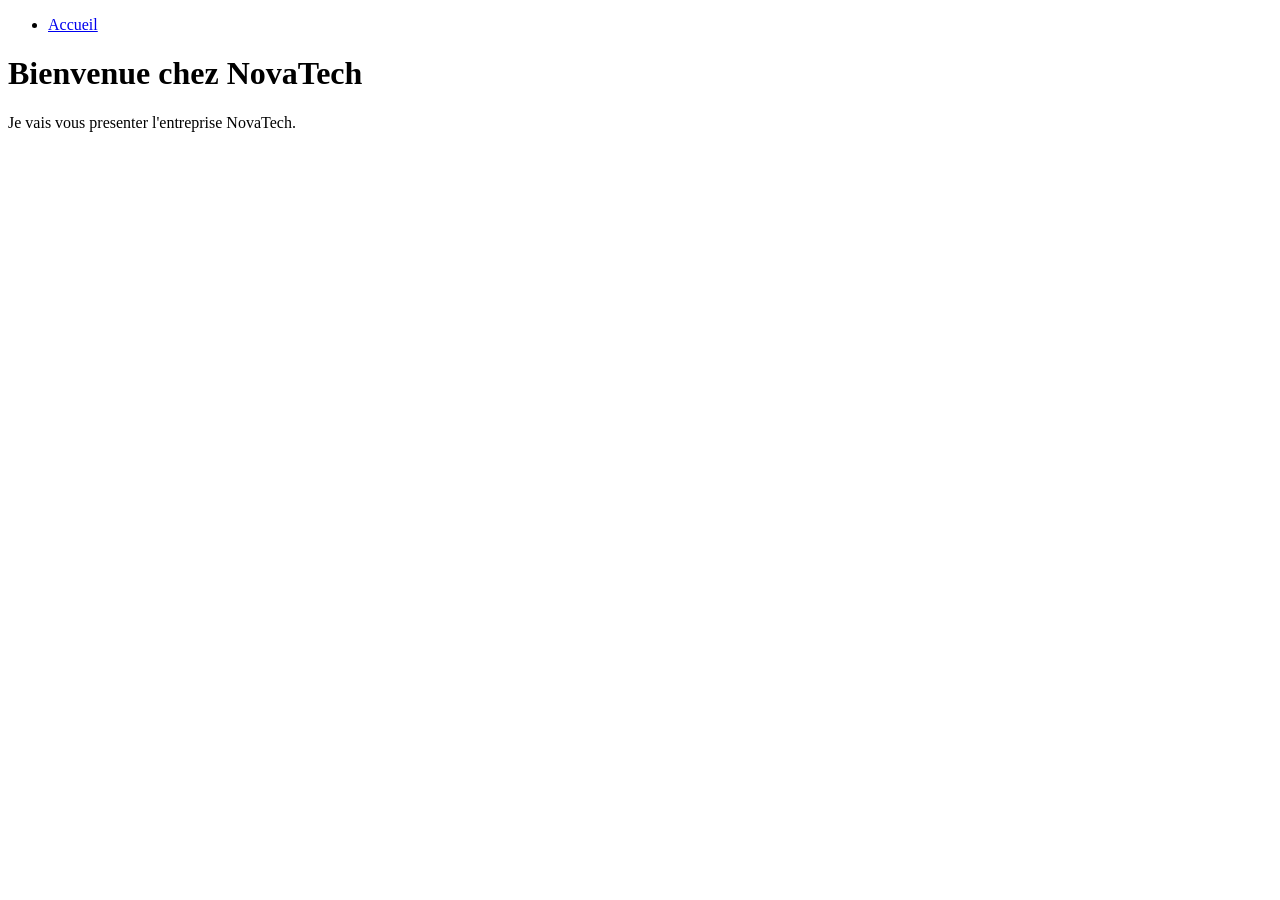
==== index.html @ b01ba2cc "voici la première page du projet" ====
<!DOCTYPE html>
<html lang="fr">
<head>
    <meta charset="UTF-8">
    <title>NovaTech - Accueil</title>
</head>
<body>
    <nav>
        <ul>
            <li><a href="index.html">Accueil</a></li>
        </ul>
    </nav>
    <h1>Bienvenue chez NovaTech</h1>
    <p>Je vais vous presenter l'entreprise NovaTech.</p>
</body>
</html>
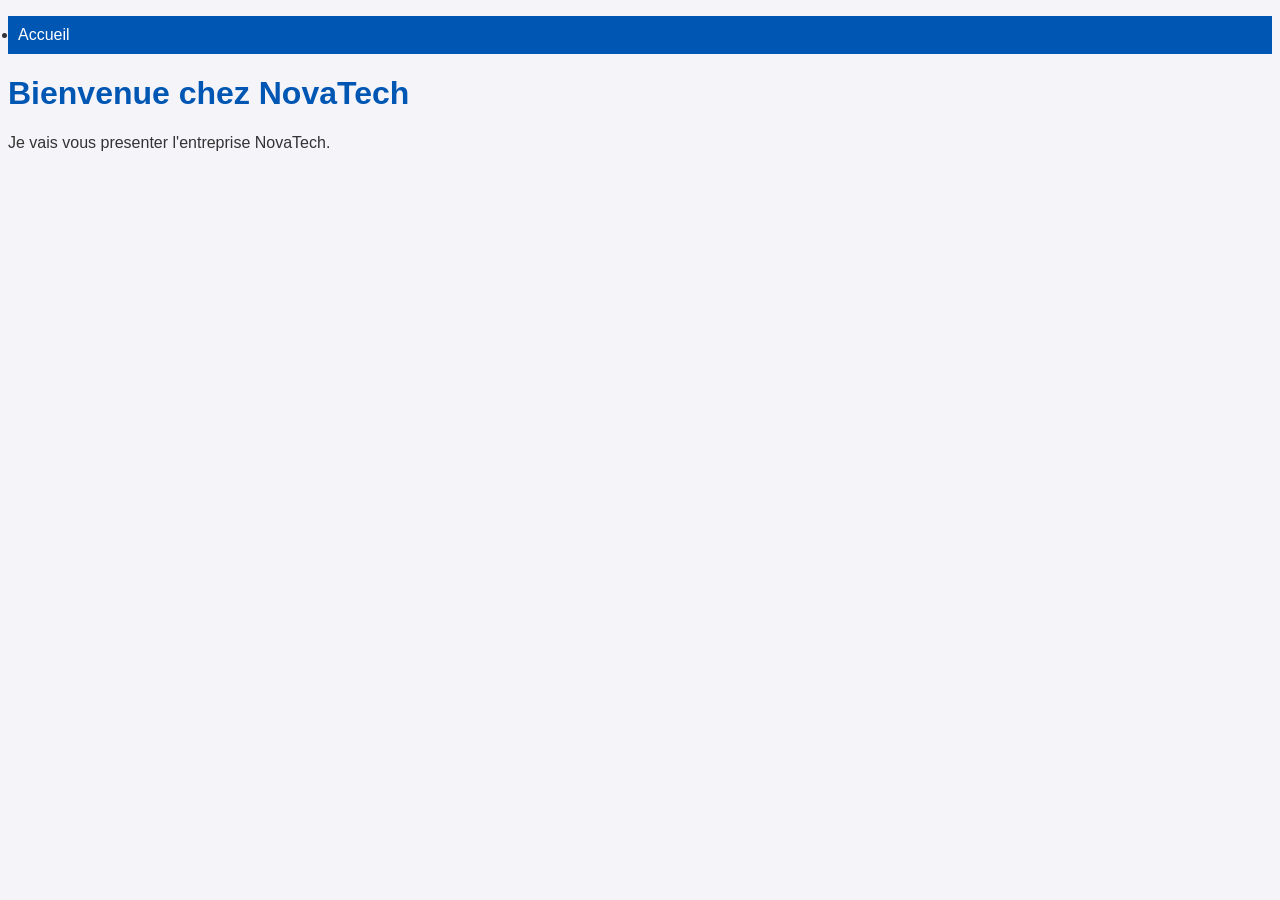
==== commit 8580011b: "Ajout du fichier style.css et liaison a index.html" ====
--- a/index.html
+++ b/index.html
@@ -3,7 +3,8 @@
 <head>
     <meta charset="UTF-8">
     <title>NovaTech - Accueil</title>
-</head>
+    <link rel="stylesheet" href="style.css">
+    </head>
 <body>
     <nav>
         <ul>
--- a/style.css
+++ b/style.css
@@ -0,0 +1,16 @@
+body {
+    font-family: Arial, sans-serif;
+    background-color: #f4f4f9;
+    color: #333;
+}
+nav ul {
+    background-color: #0056b3;
+    padding: 10px;
+}
+nav a {
+    color: white;
+    text-decoration: none;
+}
+h1 {
+    color: #0056b3;
+}
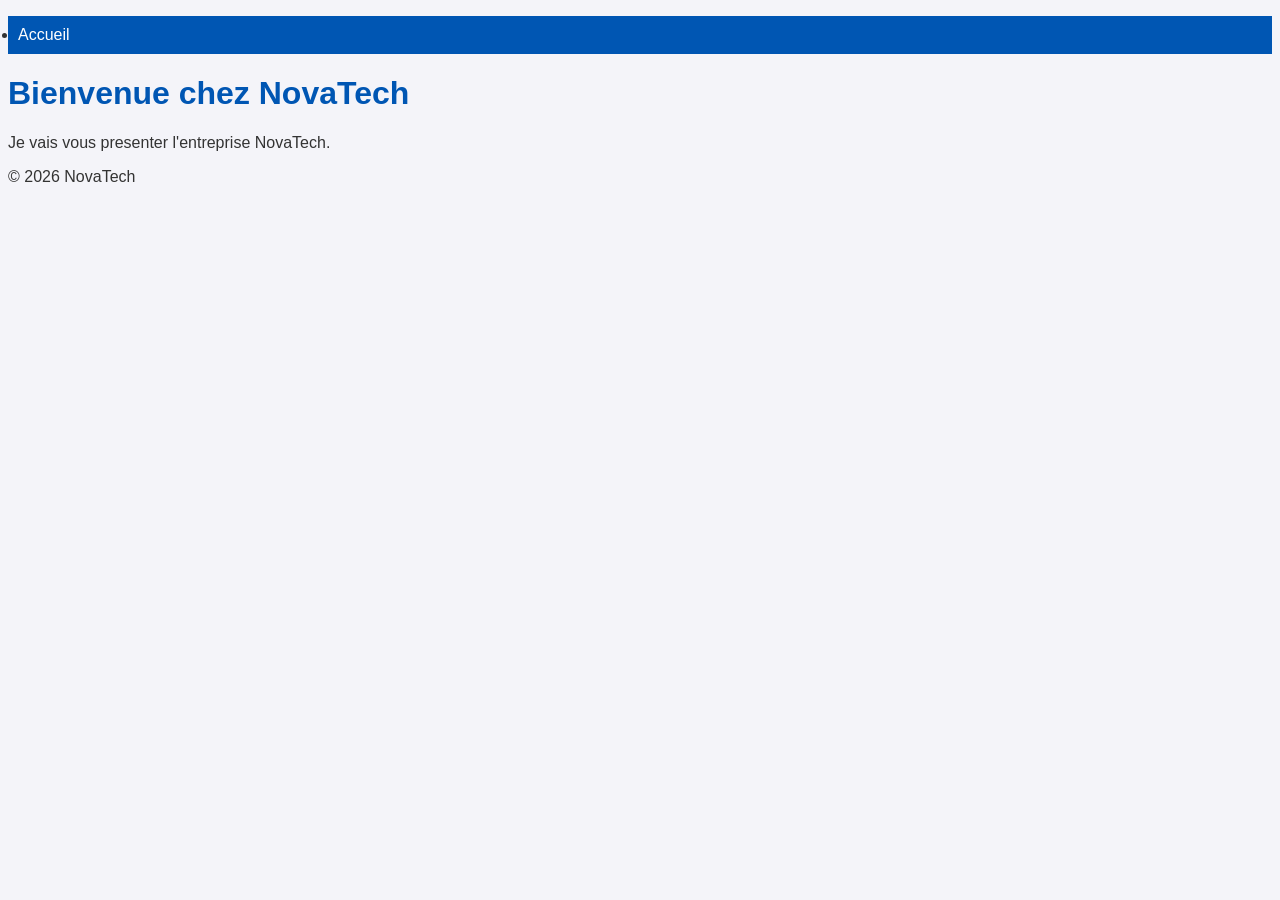
==== commit 95a69cd8: "Ajout du copyright dans le pied de page" ====
--- a/index.html
+++ b/index.html
@@ -14,4 +14,6 @@
     <h1>Bienvenue chez NovaTech</h1>
     <p>Je vais vous presenter l'entreprise NovaTech.</p>
 </body>
-</html>+</html>
+
+<footer>© 2026 NovaTech</footer>
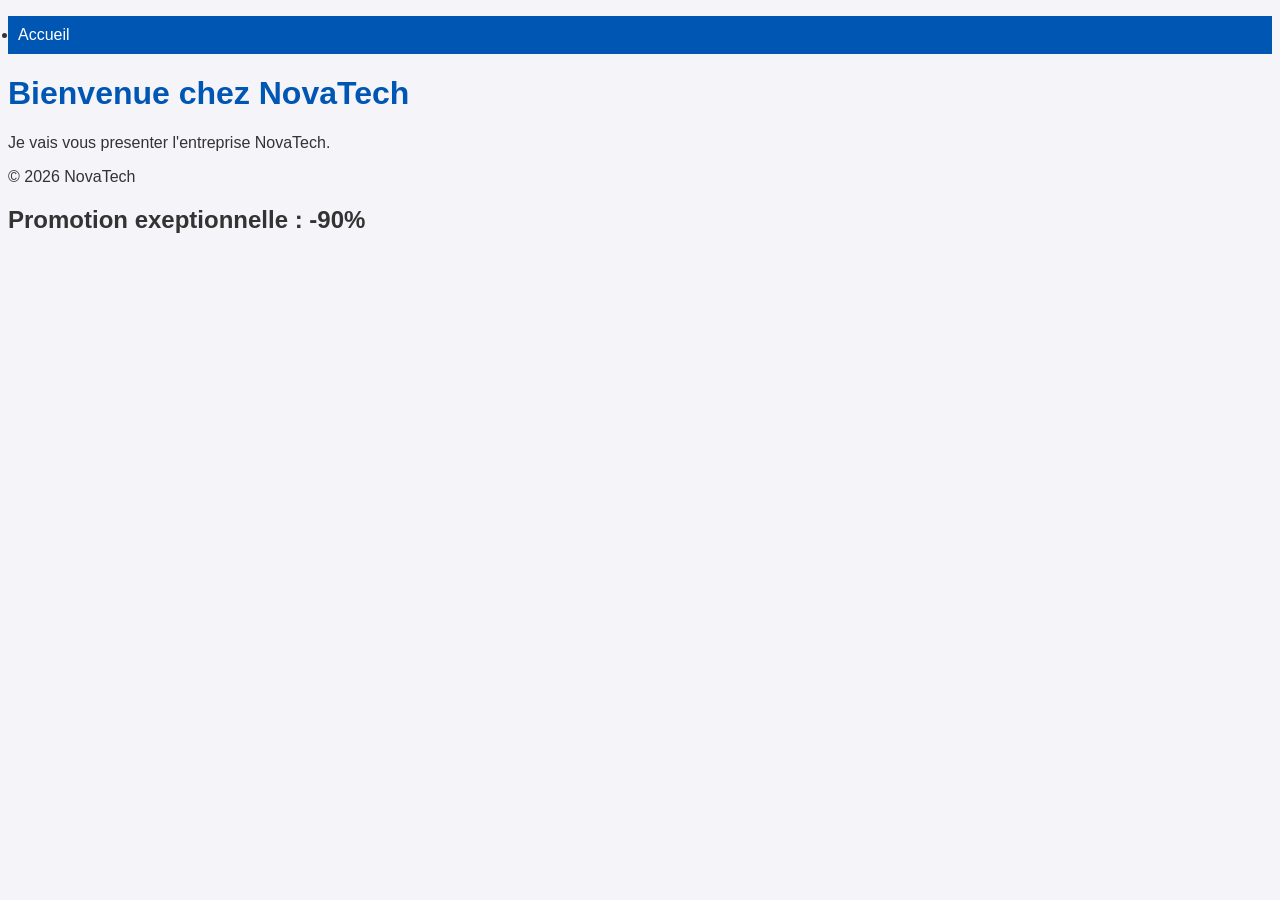
==== commit 6fed6ab2: "Ajout promotion" ====
--- a/index.html
+++ b/index.html
@@ -4,7 +4,7 @@
     <meta charset="UTF-8">
     <title>NovaTech - Accueil</title>
     <link rel="stylesheet" href="style.css">
-    </head>
+</head>
 <body>
     <nav>
         <ul>
@@ -13,7 +13,7 @@
     </nav>
     <h1>Bienvenue chez NovaTech</h1>
     <p>Je vais vous presenter l'entreprise NovaTech.</p>
+    <footer>© 2026 NovaTech</footer>
+    <h2>Promotion exeptionnelle : -90%</h2>
 </body>
-</html>
-
-<footer>© 2026 NovaTech</footer>+</html>
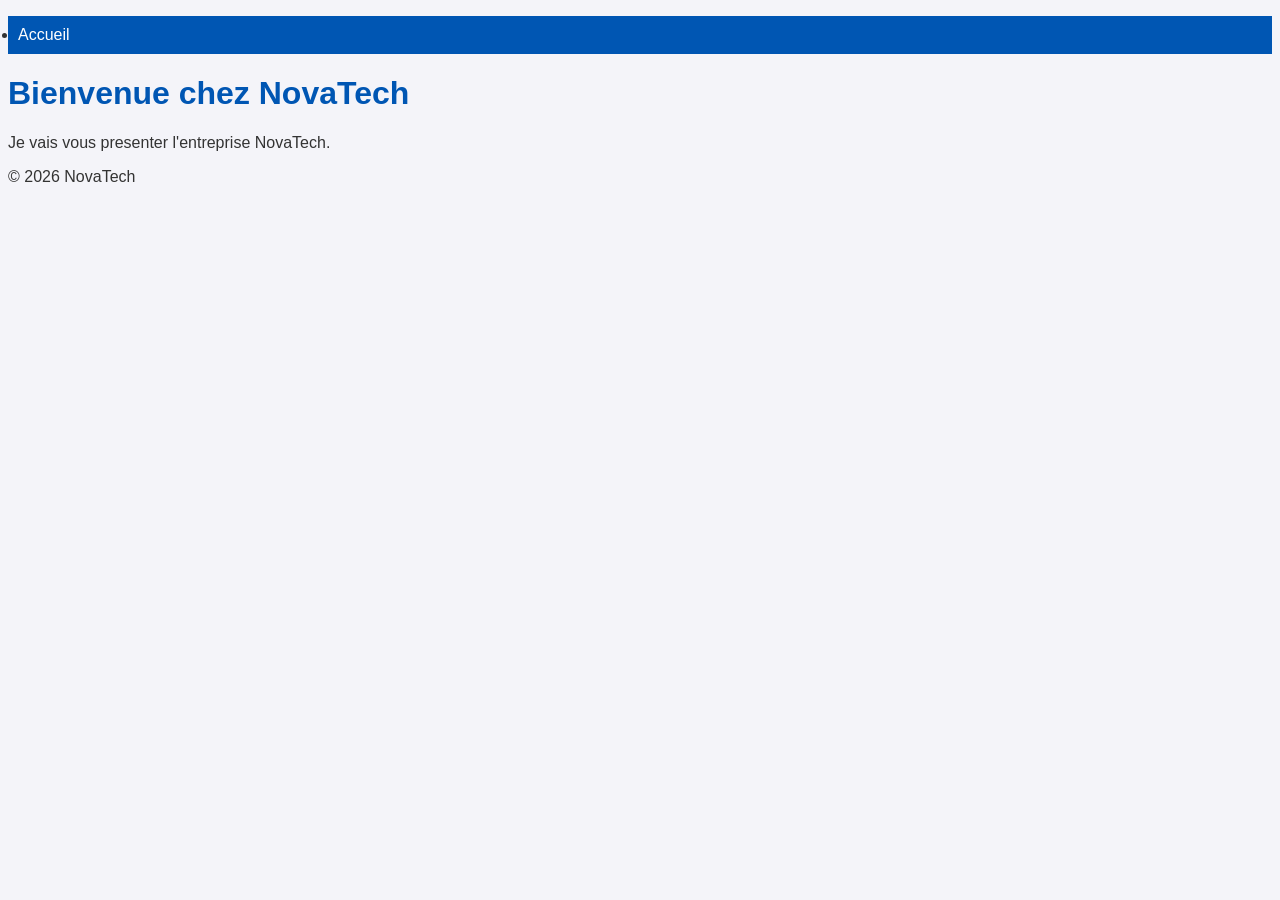
==== commit 1cfed096: "Revert "Ajout promotion" This reverts commit 6fed6ab2d78dabf7e5da42a6a1c6036ec649b2b4." ====
--- a/index.html
+++ b/index.html
@@ -14,6 +14,5 @@
     <h1>Bienvenue chez NovaTech</h1>
     <p>Je vais vous presenter l'entreprise NovaTech.</p>
     <footer>© 2026 NovaTech</footer>
-    <h2>Promotion exeptionnelle : -90%</h2>
 </body>
 </html>
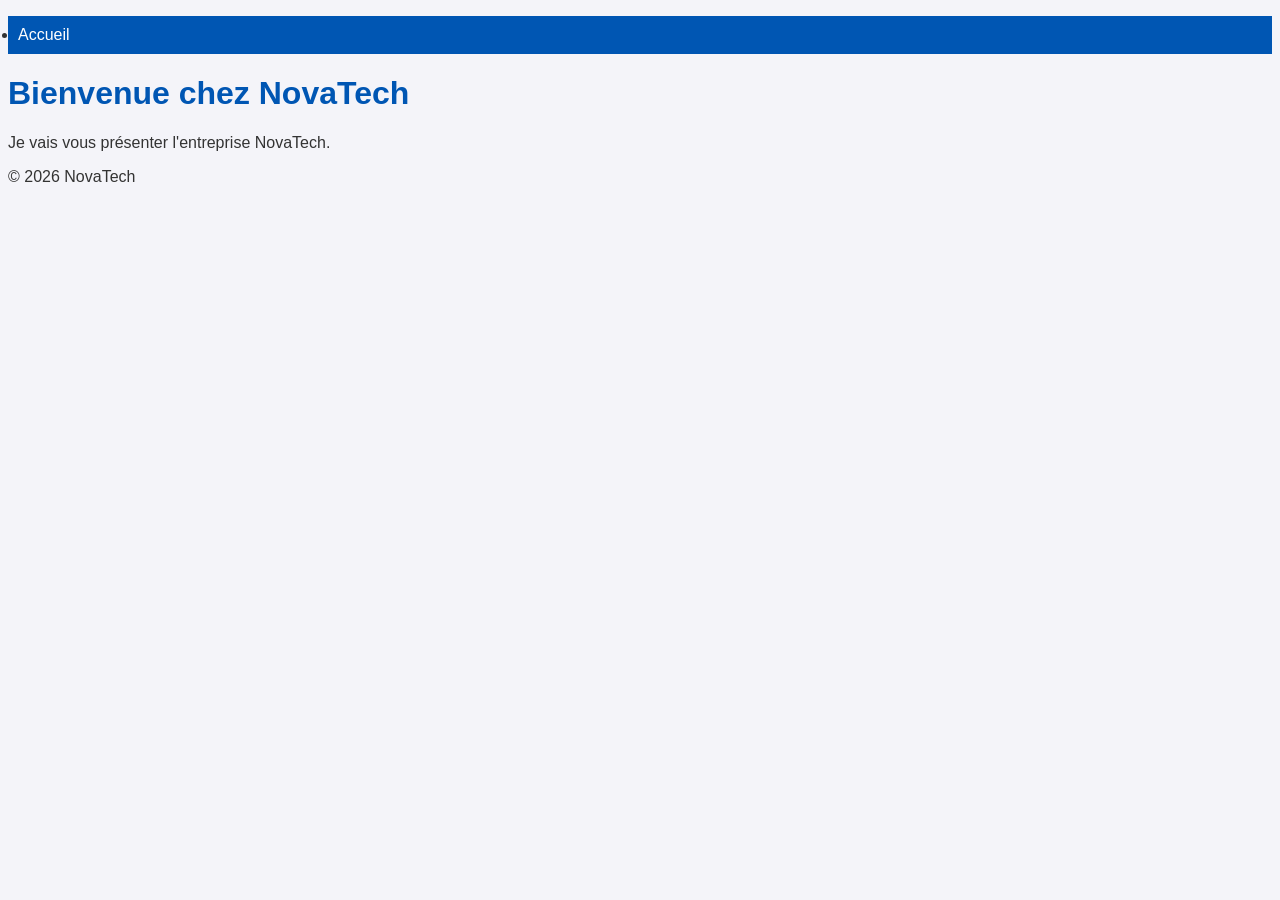
==== commit 59720bda: "Correction orthographe présenter sur accueil" ====
--- a/index.html
+++ b/index.html
@@ -2,7 +2,7 @@
 <html lang="fr">
 <head>
     <meta charset="UTF-8">
-    <title>NovaTech - Accueil</title>
+<title>NovaTech - Site Officiel</title>
     <link rel="stylesheet" href="style.css">
 </head>
 <body>
@@ -12,7 +12,7 @@
         </ul>
     </nav>
     <h1>Bienvenue chez NovaTech</h1>
-    <p>Je vais vous presenter l'entreprise NovaTech.</p>
+    <p>Je vais vous présenter l'entreprise NovaTech.</p>
     <footer>© 2026 NovaTech</footer>
 </body>
 </html>
--- a/style.css
+++ b/style.css
@@ -14,3 +14,4 @@
 h1 {
     color: #0056b3;
 }
+
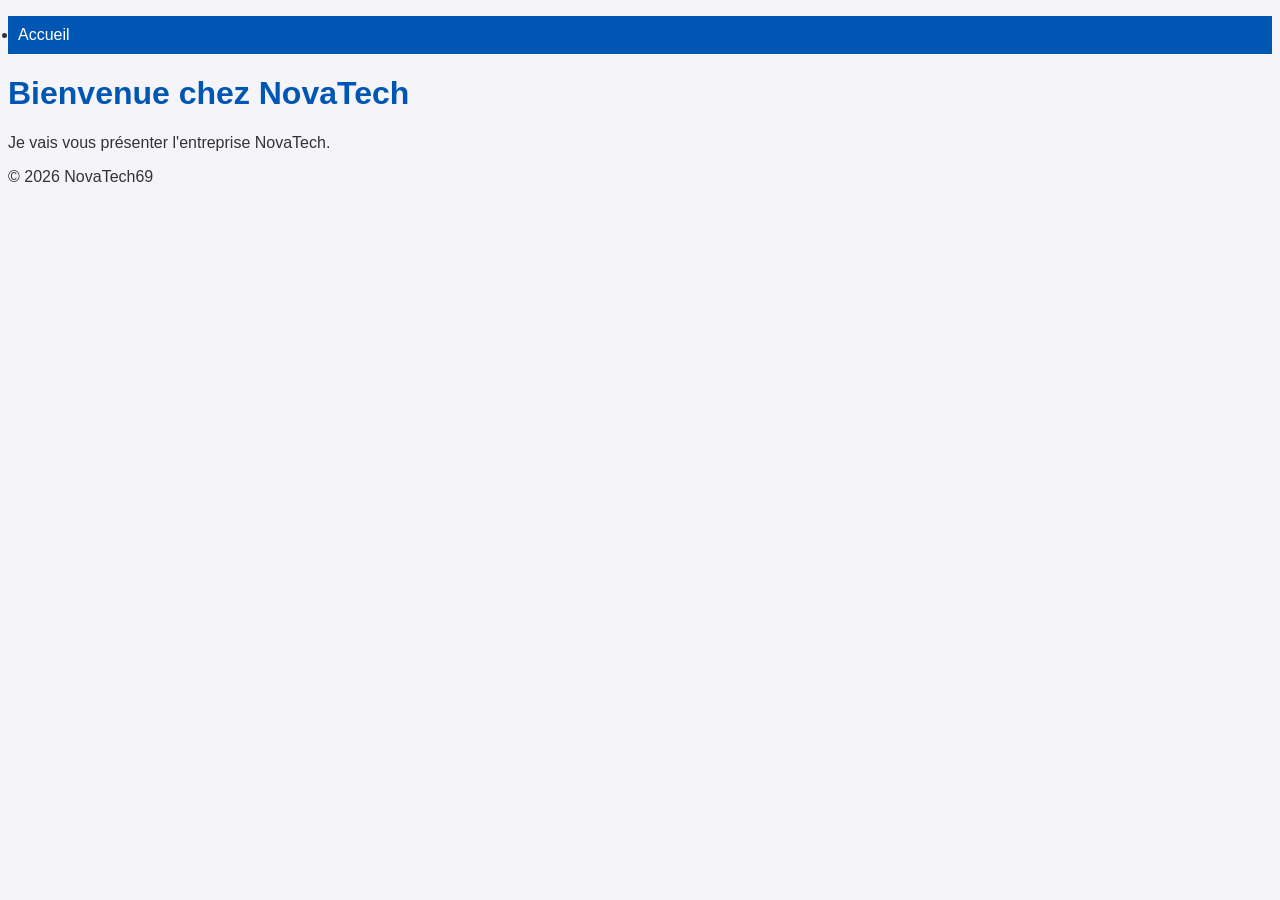
==== commit 0030fbb2: "Test texte footer" ====
--- a/index.html
+++ b/index.html
@@ -13,6 +13,6 @@
     </nav>
     <h1>Bienvenue chez NovaTech</h1>
     <p>Je vais vous présenter l'entreprise NovaTech.</p>
-    <footer>© 2026 NovaTech</footer>
+    <footer>© 2026 NovaTech69</footer>
 </body>
 </html>
